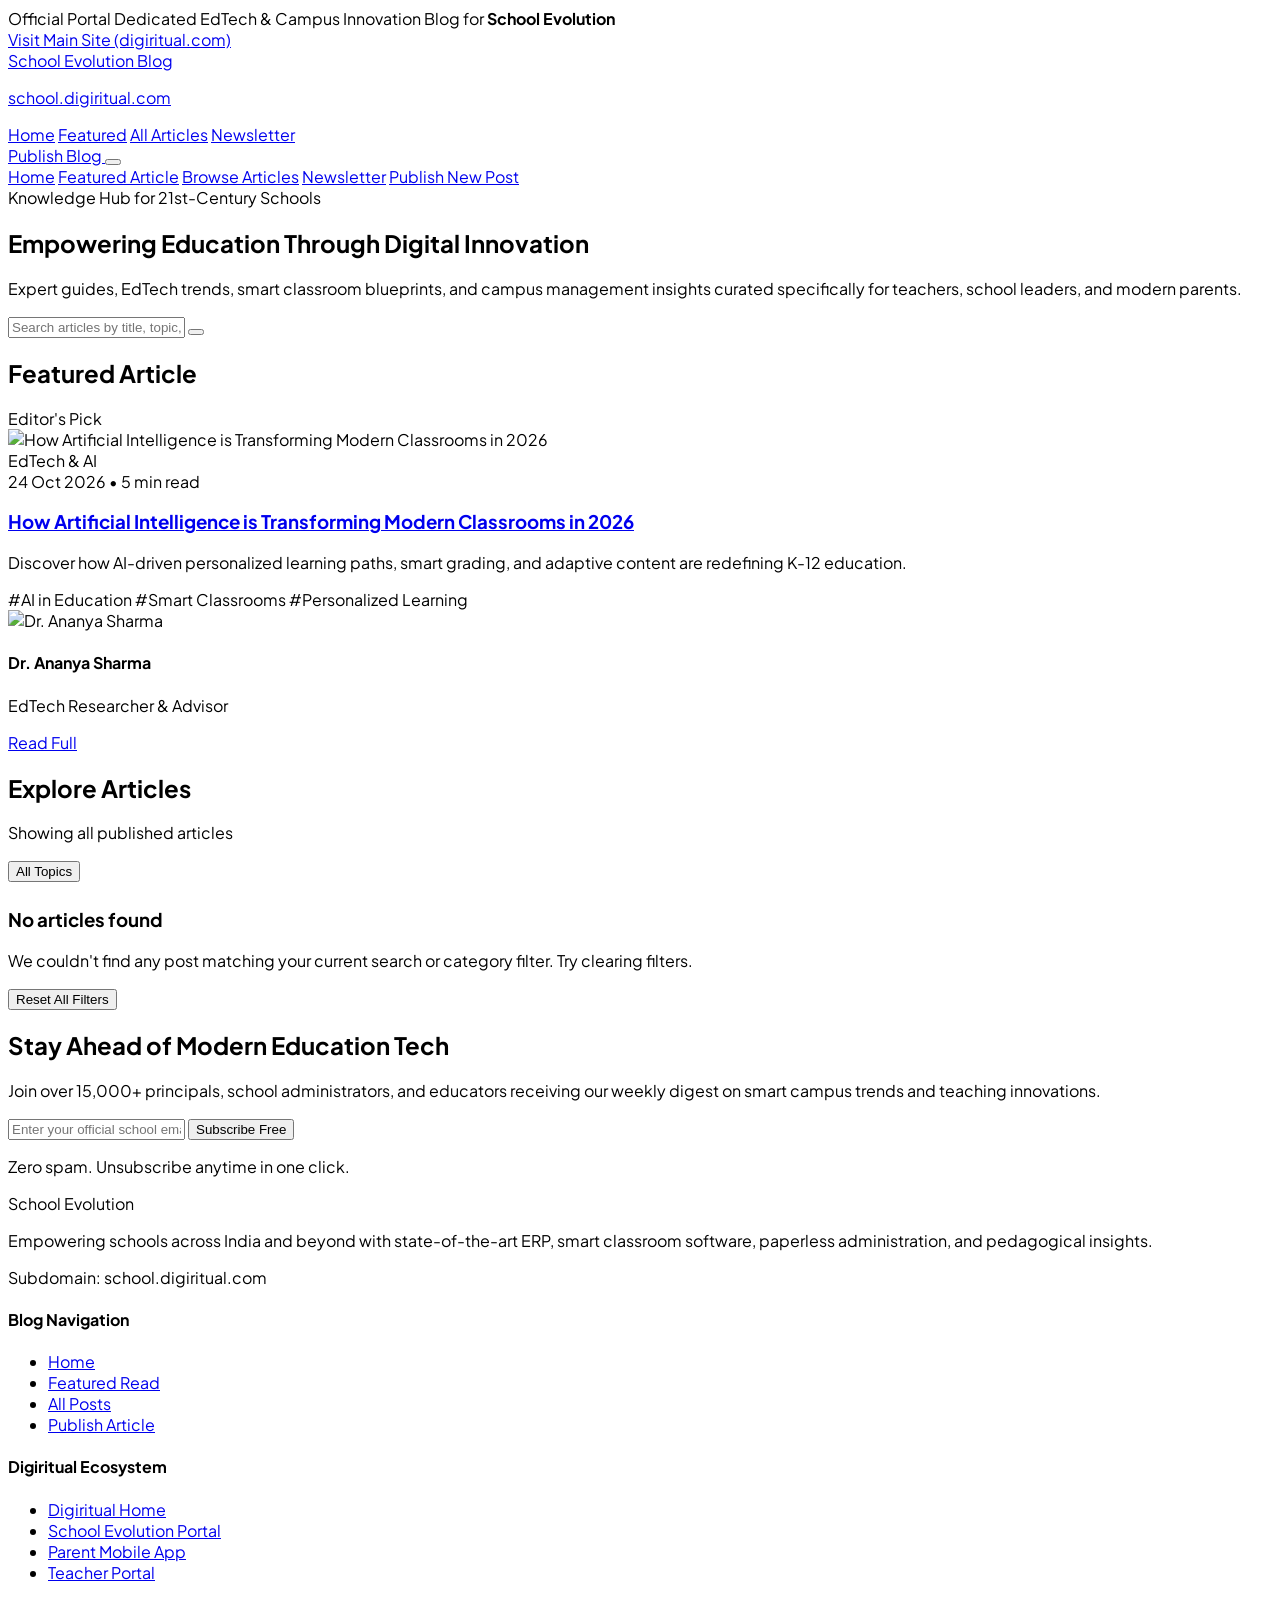
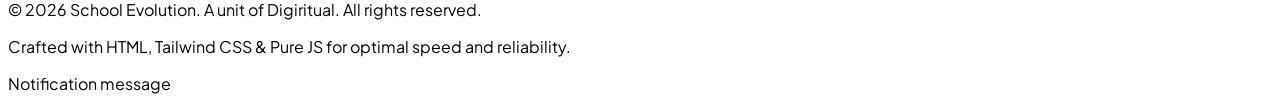
==== index.html @ 15b62ced "feat: add initial project files and blog platform structure for school website" ====
<!DOCTYPE html>
<html lang="en" class="scroll-smooth">

<head>
  <meta charset="UTF-8">
  <meta name="viewport" content="width=device-width, initial-scale=1.0">
  <title>School Evolution Blog | Insights for Modern Educational Institutions</title>
  <meta name="description"
    content="Explore insights on EdTech, school ERP automation, smart classrooms, teaching innovation, and student safety from School Evolution.">
  <meta name="keywords" content="School Evolution, School ERP, EdTech, Smart Classroom, Digiritual, Education Blog">
  <link rel="canonical" href="https://school.digiritual.com/">

  <!-- Tailwind CSS CDN with Typography & Aspect Ratio plugins -->
  <script src="https://cdn.tailwindcss.com"></script>
  <script>
    tailwind.config = {
      darkMode: 'class',
      theme: {
        extend: {
          colors: {
            brand: {
              50: '#eef2ff',
              100: '#e0e7ff',
              200: '#c7d2fe',
              300: '#a5b4fc',
              400: '#818cf8',
              500: '#6366f1',
              600: '#4f46e5',
              700: '#4338ca',
              800: '#3730a3',
              900: '#312e81',
              950: '#1e1b4b',
            },
            accent: {
              teal: '#0d9488',
              emerald: '#10b981',
              amber: '#f59e0b'
            }
          }
        }
      }
    }
  </script>

  <!-- Lucide Icons -->
  <script src="https://unpkg.com/lucide@latest"></script>

  <!-- Custom CSS -->
  <link rel="stylesheet" href="css/custom.css">
</head>

<body class="bg-slate-50 text-slate-800 flex flex-col min-h-screen">

  <!-- Top Announcement Bar -->
  <div class="bg-brand-900 text-brand-100 text-xs sm:text-sm py-2 px-4">
    <div class="max-w-7xl mx-auto flex items-center justify-between">
      <div class="flex items-center gap-2">
        <span
          class="inline-flex items-center px-2 py-0.5 rounded text-xs font-semibold bg-brand-700 text-brand-200">Official
          Portal</span>
        <span>Dedicated EdTech & Campus Innovation Blog for <strong>School Evolution</strong></span>
      </div>
      <a href="https://digiritual.com" target="_blank" rel="noopener"
        class="hidden sm:inline-flex items-center gap-1 hover:text-white transition font-medium">
        <span>Visit Main Site (digiritual.com)</span>
        <i data-lucide="external-link" class="w-3.5 h-3.5"></i>
      </a>
    </div>
  </div>

  <!-- Header / Navigation -->
  <header class="sticky top-0 z-40 glass-nav border-b border-slate-200/80 transition-all duration-200">
    <div class="max-w-7xl mx-auto px-4 sm:px-6 lg:px-8">
      <div class="flex items-center justify-between h-20">

        <!-- Logo -->
        <a href="index.html" class="flex items-center gap-3 group">
          <div
            class="w-11 h-11 rounded-xl bg-gradient-to-tr from-brand-700 to-indigo-500 flex items-center justify-center text-white shadow-md shadow-brand-500/20 group-hover:scale-105 transition-transform">
            <i data-lucide="graduation-cap" class="w-6 h-6"></i>
          </div>
          <div>
            <div class="flex items-center gap-2">
              <span class="font-extrabold text-xl sm:text-2xl tracking-tight text-slate-900">School <span
                  class="text-brand-600">Evolution</span></span>
              <span
                class="text-[10px] font-bold uppercase tracking-wider bg-indigo-50 text-brand-700 border border-brand-200 px-1.5 py-0.5 rounded">Blog</span>
            </div>
            <p class="text-xs text-slate-400 font-medium">school.digiritual.com</p>
          </div>
        </a>

        <!-- Desktop Navigation -->
        <nav class="hidden md:flex items-center gap-8">
          <a href="index.html" class="text-brand-600 font-semibold text-sm">Home</a>
          <a href="#featured-section"
            class="text-slate-600 hover:text-brand-600 font-medium text-sm transition">Featured</a>
          <a href="#articles-section" class="text-slate-600 hover:text-brand-600 font-medium text-sm transition">All
            Articles</a>
          <a href="#newsletter-section"
            class="text-slate-600 hover:text-brand-600 font-medium text-sm transition">Newsletter</a>
        </nav>

        <!-- Right Action Buttons -->
        <div class="flex items-center gap-3">
          <a href="admin.html"
            class="inline-flex items-center gap-2 px-4 py-2 text-sm font-semibold text-brand-700 bg-brand-50 hover:bg-brand-100 border border-brand-200 rounded-lg transition shadow-sm">
            <i data-lucide="plus-circle" class="w-4 h-4"></i>
            <span class="hidden sm:inline">Publish Blog</span>
          </a>

          <!-- Mobile Menu Button -->
          <button id="mobile-menu-btn" class="md:hidden p-2 text-slate-600 hover:text-slate-900 focus:outline-none"
            aria-label="Toggle menu">
            <i data-lucide="menu" class="w-6 h-6"></i>
          </button>
        </div>
      </div>
    </div>

    <!-- Mobile Dropdown Menu -->
    <div id="mobile-menu" class="hidden md:hidden border-b border-slate-200 bg-white px-4 pt-2 pb-4 space-y-2">
      <a href="index.html"
        class="block px-3 py-2 rounded-md text-base font-semibold text-brand-600 bg-brand-50">Home</a>
      <a href="#featured-section"
        class="block px-3 py-2 rounded-md text-base font-medium text-slate-700 hover:bg-slate-100">Featured Article</a>
      <a href="#articles-section"
        class="block px-3 py-2 rounded-md text-base font-medium text-slate-700 hover:bg-slate-100">Browse Articles</a>
      <a href="#newsletter-section"
        class="block px-3 py-2 rounded-md text-base font-medium text-slate-700 hover:bg-slate-100">Newsletter</a>
      <a href="admin.html"
        class="block px-3 py-2 rounded-md text-base font-medium text-brand-700 bg-brand-50 border border-brand-200">Publish
        New Post</a>
    </div>
  </header>

  <!-- Hero Section -->
  <section
    class="relative overflow-hidden bg-gradient-to-b from-slate-100/80 via-white to-slate-50 pt-12 pb-16 border-b border-slate-200/60">
    <div class="max-w-7xl mx-auto px-4 sm:px-6 lg:px-8 relative">
      <div class="max-w-3xl mx-auto text-center">
        <div
          class="inline-flex items-center gap-2 px-3 py-1.5 rounded-full bg-brand-50 border border-brand-200 text-brand-700 text-xs font-semibold uppercase tracking-wider mb-5">
          <span class="w-2 h-2 rounded-full bg-brand-600 animate-pulse"></span>
          Knowledge Hub for 21st-Century Schools
        </div>
        <h1 class="text-4xl sm:text-5xl lg:text-6xl font-extrabold text-slate-900 tracking-tight leading-[1.15]">
          Empowering Education Through <span
            class="bg-gradient-to-r from-brand-600 to-indigo-700 bg-clip-text text-transparent">Digital
            Innovation</span>
        </h1>
        <p class="mt-5 text-lg sm:text-xl text-slate-600 leading-relaxed">
          Expert guides, EdTech trends, smart classroom blueprints, and campus management insights curated specifically
          for teachers, school leaders, and modern parents.
        </p>

        <!-- Search & Filter Quick Bar -->
        <div class="mt-8 relative max-w-2xl mx-auto">
          <div
            class="relative flex items-center shadow-lg rounded-2xl bg-white border border-slate-200 p-1.5 focus-within:ring-2 focus-within:ring-brand-500 focus-within:border-transparent transition">
            <div class="pl-4 text-slate-400">
              <i data-lucide="search" class="w-5 h-5"></i>
            </div>
            <input type="text" id="search-input" placeholder="Search articles by title, topic, or keyword..."
              class="w-full px-3 py-3 text-slate-800 placeholder-slate-400 bg-transparent focus:outline-none text-base">
            <button id="clear-search" class="hidden pr-3 text-slate-400 hover:text-slate-600" title="Clear search">
              <i data-lucide="x-circle" class="w-5 h-5"></i>
            </button>
          </div>
        </div>
      </div>
    </div>
  </section>

  <!-- Featured Post Hero Section -->
  <section id="featured-section" class="py-12 border-b border-slate-200/60 bg-white">
    <div class="max-w-7xl mx-auto px-4 sm:px-6 lg:px-8">
      <div class="flex items-center justify-between mb-8">
        <div class="flex items-center gap-2">
          <div class="w-2.5 h-6 bg-brand-600 rounded-full"></div>
          <h2 class="text-2xl font-bold text-slate-900">Featured Article</h2>
        </div>
        <span class="text-xs text-slate-400 font-medium uppercase tracking-wider">Editor's Pick</span>
      </div>

      <!-- Dynamic Featured Article Card -->
      <div id="featured-article-container">
        <!-- Rendered via JS -->
      </div>
    </div>
  </section>

  <!-- Main Articles Feed & Filtering -->
  <section id="articles-section" class="py-16 flex-grow">
    <div class="max-w-7xl mx-auto px-4 sm:px-6 lg:px-8">

      <!-- Category Filter Tabs -->
      <div class="flex flex-col md:flex-row md:items-center justify-between gap-4 mb-10 pb-4 border-b border-slate-200">
        <div>
          <h2 class="text-2xl font-bold text-slate-900">Explore Articles</h2>
          <p id="results-count" class="text-sm text-slate-500 mt-0.5">Showing all published articles</p>
        </div>

        <!-- Filter Pills Scrollable -->
        <div class="flex items-center gap-2 overflow-x-auto soft-thin-scroll max-w-full md:max-w-3xl" id="category-pills">
          <button
            class="category-filter-btn active-category px-4 py-2 rounded-xl text-sm font-semibold transition whitespace-nowrap bg-brand-600 text-white shadow-sm"
            data-category="all">
            All Topics
          </button>
          <!-- Dynamic categories injected by JS -->
        </div>
      </div>

      <!-- Articles Grid -->
      <div id="articles-grid" class="grid grid-cols-1 md:grid-cols-2 lg:grid-cols-3 gap-8">
        <!-- Rendered via JS -->
      </div>

      <!-- Empty State -->
      <div id="empty-state" class="hidden text-center py-20 bg-white rounded-3xl border border-slate-200 my-8">
        <div class="w-16 h-16 rounded-2xl bg-slate-100 flex items-center justify-center text-slate-400 mx-auto mb-4">
          <i data-lucide="book-open" class="w-8 h-8"></i>
        </div>
        <h3 class="text-xl font-bold text-slate-800">No articles found</h3>
        <p class="text-slate-500 max-w-md mx-auto mt-2">We couldn't find any post matching your current search or
          category filter. Try clearing filters.</p>
        <button id="reset-filters-btn"
          class="mt-6 px-5 py-2.5 bg-brand-600 hover:bg-brand-700 text-white font-medium rounded-xl text-sm transition">
          Reset All Filters
        </button>
      </div>

    </div>
  </section>

  <!-- Newsletter Section -->
  <section id="newsletter-section"
    class="bg-gradient-to-br from-brand-900 via-indigo-950 to-slate-900 text-white py-16 relative overflow-hidden">
    <div class="absolute inset-0 opacity-10 bg-[radial-gradient(#fff_1px,transparent_1px)] [background-size:16px_16px]">
    </div>
    <div class="max-w-5xl mx-auto px-4 sm:px-6 lg:px-8 relative z-10 text-center">
      <div
        class="w-12 h-12 rounded-2xl bg-brand-500/20 border border-brand-400/30 flex items-center justify-center text-brand-300 mx-auto mb-6">
        <i data-lucide="mail" class="w-6 h-6"></i>
      </div>
      <h2 class="text-3xl sm:text-4xl font-extrabold tracking-tight">Stay Ahead of Modern Education Tech</h2>
      <p class="mt-4 text-base sm:text-lg text-slate-300 max-w-2xl mx-auto">
        Join over 15,000+ principals, school administrators, and educators receiving our weekly digest on smart campus
        trends and teaching innovations.
      </p>

      <form id="newsletter-form"
        class="mt-8 flex flex-col sm:flex-row items-center justify-center gap-3 max-w-lg mx-auto">
        <input type="email" id="newsletter-email" required placeholder="Enter your official school email"
          class="w-full px-5 py-3.5 rounded-xl text-slate-900 bg-white placeholder-slate-400 focus:outline-none focus:ring-2 focus:ring-brand-400 text-sm shadow-sm">
        <button type="submit"
          class="w-full sm:w-auto px-7 py-3.5 bg-brand-500 hover:bg-brand-400 text-white font-semibold rounded-xl text-sm transition shadow-lg shadow-brand-500/30 whitespace-nowrap">
          Subscribe Free
        </button>
      </form>
      <p class="text-xs text-slate-400 mt-3">Zero spam. Unsubscribe anytime in one click.</p>
    </div>
  </section>

  <!-- Footer -->
  <footer class="bg-slate-900 text-slate-400 border-t border-slate-800 text-sm">
    <div class="max-w-7xl mx-auto px-4 sm:px-6 lg:px-8 py-12">
      <div class="grid grid-cols-1 md:grid-cols-4 gap-8">

        <!-- Brand Info -->
        <div class="md:col-span-2">
          <div class="flex items-center gap-3 mb-4">
            <div class="w-9 h-9 rounded-lg bg-brand-600 flex items-center justify-center text-white">
              <i data-lucide="graduation-cap" class="w-5 h-5"></i>
            </div>
            <span class="font-bold text-lg text-white">School Evolution</span>
          </div>
          <p class="text-slate-400 max-w-sm leading-relaxed text-sm">
            Empowering schools across India and beyond with state-of-the-art ERP, smart classroom software, paperless
            administration, and pedagogical insights.
          </p>
          <div class="mt-4 flex items-center gap-2 text-xs text-brand-400 font-mono">
            <span>Subdomain: school.digiritual.com</span>
          </div>
        </div>

        <!-- Quick Links -->
        <div>
          <h4 class="text-white font-semibold mb-4 text-xs tracking-wider uppercase">Blog Navigation</h4>
          <ul class="space-y-2.5">
            <li><a href="index.html" class="hover:text-white transition">Home</a></li>
            <li><a href="#featured-section" class="hover:text-white transition">Featured Read</a></li>
            <li><a href="#articles-section" class="hover:text-white transition">All Posts</a></li>
            <li><a href="admin.html" class="hover:text-white transition">Publish Article</a></li>
          </ul>
        </div>

        <!-- Ecosystem -->
        <div>
          <h4 class="text-white font-semibold mb-4 text-xs tracking-wider uppercase">Digiritual Ecosystem</h4>
          <ul class="space-y-2.5">
            <li><a href="https://digiritual.com" target="_blank" rel="noopener"
                class="hover:text-white transition flex items-center gap-1">Digiritual Home <i
                  data-lucide="external-link" class="w-3 h-3"></i></a></li>
            <li><a href="https://school.digiritual.com" class="hover:text-white transition">School Evolution Portal</a>
            </li>
            <li><a href="#" class="hover:text-white transition">Parent Mobile App</a></li>
            <li><a href="#" class="hover:text-white transition">Teacher Portal</a></li>
          </ul>
        </div>

      </div>

      <div
        class="mt-12 pt-8 border-t border-slate-800 flex flex-col sm:flex-row items-center justify-between gap-4 text-xs text-slate-500">
        <p>© 2026 School Evolution. A unit of Digiritual. All rights reserved.</p>
        <p class="flex items-center gap-1">
          Crafted with HTML, Tailwind CSS & Pure JS for optimal speed and reliability.
        </p>
      </div>
    </div>
  </footer>

  <!-- Toast Notification Container -->
  <div id="toast"
    class="fixed bottom-6 right-6 z-50 transform translate-y-20 opacity-0 transition-all duration-300 pointer-events-none">
    <div
      class="bg-slate-900 text-white px-5 py-3.5 rounded-xl shadow-2xl flex items-center gap-3 border border-slate-700">
      <i data-lucide="check-circle-2" class="w-5 h-5 text-emerald-400"></i>
      <span id="toast-message" class="text-sm font-medium">Notification message</span>
    </div>
  </div>

  <!-- Scripts -->
  <script src="js/data.js"></script>
  <script src="js/app.js"></script>
  <script>
    // Initialize Lucide icons
    lucide.createIcons();
  </script>
</body>

</html>
---- css/custom.css ----
/* Custom Enhancements for School Evolution Blog */
@import url('https://fonts.googleapis.com/css2?family=Plus+Jakarta+Sans:wght@300;400;500;600;700;800&family=Playfair+Display:ital,wght@0,600;0,700;1,600&display=swap');

:root {
  --font-sans: 'Plus Jakarta Sans', sans-serif;
  --font-serif: 'Playfair Display', Georgia, serif;
}

body {
  font-family: var(--font-sans);
  -webkit-font-smoothing: antialiased;
  -moz-osx-font-smoothing: grayscale;
}

.font-serif {
  font-family: var(--font-serif);
}

/* Smooth reading progress bar */
#reading-progress {
  transform-origin: left;
  transition: width 0.1s ease-out;
}

/* Glassmorphism effects */
.glass-nav {
  background: rgba(255, 255, 255, 0.85);
  backdrop-filter: blur(12px);
  -webkit-backdrop-filter: blur(12px);
}

/* Line clamp helpers */
.line-clamp-2 {
  display: -webkit-box;
  -webkit-line-clamp: 2;
  -webkit-box-orient: vertical;
  overflow: hidden;
}

.line-clamp-3 {
  display: -webkit-box;
  -webkit-line-clamp: 3;
  -webkit-box-orient: vertical;
  overflow: hidden;
}

/* Hide scrollbar utility for pills and tags */
.scrollbar-none::-webkit-scrollbar,
.no-scrollbar::-webkit-scrollbar {
  display: none !important;
  width: 0 !important;
  height: 0 !important;
}

.scrollbar-none,
.no-scrollbar {
  -ms-overflow-style: none !important;
  /* IE and Edge */
  scrollbar-width: none !important;
  /* Firefox */
}


/* Soft Ultra-Thin Horizontal Scrollbar for Category Pills */
.soft-thin-scroll {
  overflow-x: auto !important;
  scrollbar-width: thin !important;
  scrollbar-color: #c7d2fe #f1f5f9;
  padding-bottom: 7px;
}

.soft-thin-scroll::-webkit-scrollbar {
  height: 3px !important;
  display: block !important;
}

.soft-thin-scroll::-webkit-scrollbar-track {
  background: #f1f5f9;
  border-radius: 9999px;
  margin: 0 4px;
}

.soft-thin-scroll::-webkit-scrollbar-thumb {
  background: #c7d2fe;
  border-radius: 9999px;
  transition: background 0.2s ease;
}

.soft-thin-scroll::-webkit-scrollbar-thumb:hover {
  background: #6366f1;
}

/* Ultra-thin sleek scrollbar for specific containers */
.thin-scrollbar::-webkit-scrollbar {
  height: 3px;
  width: 3px;
}

.thin-scrollbar::-webkit-scrollbar-track {
  background: transparent;
}

.thin-scrollbar::-webkit-scrollbar-thumb {
  background: #cbd5e1;
  border-radius: 9999px;
}

.thin-scrollbar::-webkit-scrollbar-thumb:hover {
  background: #94a3b8;
}

/* Global scrollbar: Ultra-thin, clean and subtle */
::-webkit-scrollbar {
  width: 4px;
  height: 4px;
}

::-webkit-scrollbar-track {
  background: transparent;
}

::-webkit-scrollbar-thumb {
  background: #cbd5e1;
  border-radius: 9999px;
}

::-webkit-scrollbar-thumb:hover {
  background: #94a3b8;
}

/* Article Typography Enhancement */
.article-body h2 {
  font-size: 1.75rem;
  font-weight: 700;
  color: #0f172a;
  margin-top: 2rem;
  margin-bottom: 1rem;
  line-height: 1.3;
}

.article-body h3 {
  font-size: 1.35rem;
  font-weight: 600;
  color: #1e293b;
  margin-top: 1.5rem;
  margin-bottom: 0.75rem;
}

.article-body p {
  color: #334155;
  font-size: 1.125rem;
  line-height: 1.8;
  margin-bottom: 1.25rem;
}

.article-body blockquote {
  border-left: 4px solid #4f46e5;
  padding-left: 1.25rem;
  font-style: italic;
  color: #4338ca;
  background-color: #eef2ff;
  padding: 1rem 1.25rem;
  border-radius: 0 0.5rem 0.5rem 0;
  margin: 1.75rem 0;
}

.article-body ul {
  list-style-type: disc;
  padding-left: 1.5rem;
  margin-bottom: 1.5rem;
  color: #334155;
}

.article-body ul li {
  margin-bottom: 0.5rem;
  line-height: 1.7;
}

/* Badge hover transition */
.category-pill {
  transition: all 0.2s cubic-bezier(0.4, 0, 0.2, 1);
}

.category-pill:hover {
  transform: translateY(-2px);
}

/* Card hover animation */
.blog-card {
  transition: transform 0.25s ease, box-shadow 0.25s ease;
}

.blog-card:hover {
  transform: translateY(-4px);
  box-shadow: 0 20px 25px -5px rgba(0, 0, 0, 0.08), 0 10px 10px -5px rgba(0, 0, 0, 0.04);
}
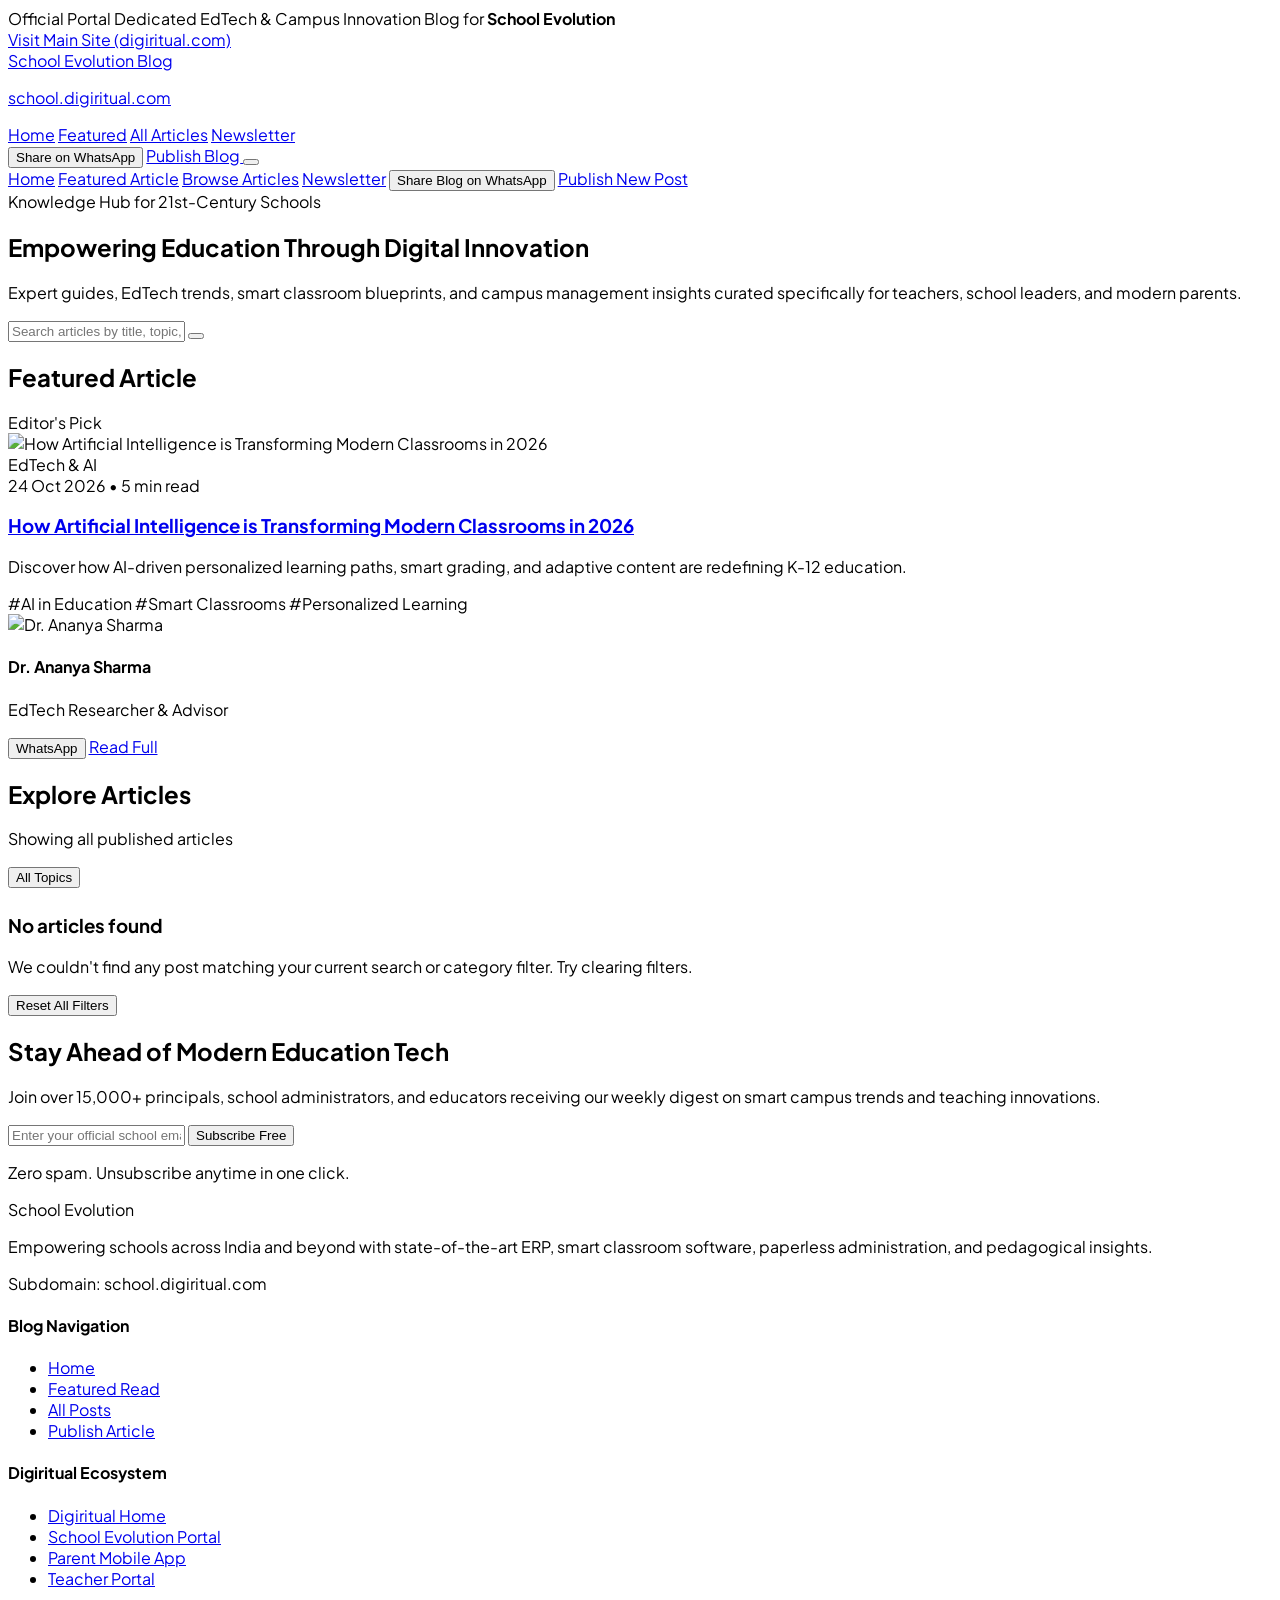
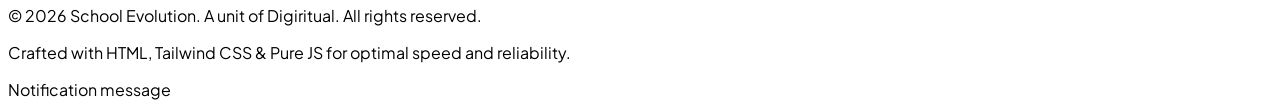
==== commit 4ff26bbb: "feat: add OpenGraph metadata, share actions, and application scripts for blog portal" ====
--- a/index.html
+++ b/index.html
@@ -5,10 +5,39 @@
   <meta charset="UTF-8">
   <meta name="viewport" content="width=device-width, initial-scale=1.0">
   <title>School Evolution Blog | Insights for Modern Educational Institutions</title>
+  <!-- Primary Meta Tags -->
+  <meta name="title" content="School Evolution Blog | Insights for Modern Educational Institutions">
   <meta name="description"
     content="Explore insights on EdTech, school ERP automation, smart classrooms, teaching innovation, and student safety from School Evolution.">
   <meta name="keywords" content="School Evolution, School ERP, EdTech, Smart Classroom, Digiritual, Education Blog">
   <link rel="canonical" href="https://school.digiritual.com/">
+  <meta name="theme-color" content="#4f46e5">
+
+  <!-- Open Graph / Facebook / WhatsApp -->
+  <meta property="og:type" content="website">
+  <meta property="og:site_name" content="School Evolution">
+  <meta property="og:url" content="https://school.digiritual.com/">
+  <meta property="og:title" content="School Evolution Blog | Insights for Modern Educational Institutions">
+  <meta property="og:description"
+    content="Explore insights on EdTech, school ERP automation, smart classrooms, teaching innovation, and student safety from School Evolution.">
+  <meta property="og:image" content="https://school.digiritual.com/images/og-school-evolution.jpg">
+  <meta property="og:image:secure_url" content="https://school.digiritual.com/images/og-school-evolution.jpg">
+  <meta property="og:image:type" content="image/jpeg">
+  <meta property="og:image:width" content="1200">
+  <meta property="og:image:height" content="675">
+  <meta property="og:image:alt" content="School Evolution - Innovating the Future of Digital Education">
+
+  <!-- Twitter -->
+  <meta name="twitter:card" content="summary_large_image">
+  <meta name="twitter:site" content="@Digiritual">
+  <meta name="twitter:url" content="https://school.digiritual.com/">
+  <meta name="twitter:title" content="School Evolution Blog | Insights for Modern Educational Institutions">
+  <meta name="twitter:description"
+    content="Explore insights on EdTech, school ERP automation, smart classrooms, teaching innovation, and student safety from School Evolution.">
+  <meta name="twitter:image" content="https://school.digiritual.com/images/og-school-evolution.jpg">
+
+  <!-- Favicon -->
+  <link rel="icon" type="image/svg+xml" href="data:image/svg+xml,<svg xmlns='http://www.w3.org/2000/svg' viewBox='0 0 24 24' fill='%234f46e5'><path d='M12 2L1 7l11 5 9-4.09V17h2V7L12 2zM3.45 10.74L12 14.63l8.55-3.89V17l-8.55 3.89L3.45 17v-6.26z'/></svg>">
 
   <!-- Tailwind CSS CDN with Typography & Aspect Ratio plugins -->
   <script src="https://cdn.tailwindcss.com"></script>
@@ -102,9 +131,16 @@
         </nav>
 
         <!-- Right Action Buttons -->
-        <div class="flex items-center gap-3">
+        <div class="flex items-center gap-2 sm:gap-3">
+          <button id="share-blog-whatsapp"
+            class="inline-flex items-center gap-1.5 px-3 py-2 text-xs font-semibold text-emerald-700 bg-emerald-50 hover:bg-emerald-100 border border-emerald-200 rounded-lg transition shadow-sm"
+            title="Share this blog portal on WhatsApp">
+            <i data-lucide="message-circle" class="w-4 h-4 text-emerald-600"></i>
+            <span class="hidden sm:inline">Share on WhatsApp</span>
+          </button>
+
           <a href="admin.html"
-            class="inline-flex items-center gap-2 px-4 py-2 text-sm font-semibold text-brand-700 bg-brand-50 hover:bg-brand-100 border border-brand-200 rounded-lg transition shadow-sm">
+            class="inline-flex items-center gap-2 px-3.5 sm:px-4 py-2 text-xs sm:text-sm font-semibold text-brand-700 bg-brand-50 hover:bg-brand-100 border border-brand-200 rounded-lg transition shadow-sm">
             <i data-lucide="plus-circle" class="w-4 h-4"></i>
             <span class="hidden sm:inline">Publish Blog</span>
           </a>
@@ -128,6 +164,11 @@
         class="block px-3 py-2 rounded-md text-base font-medium text-slate-700 hover:bg-slate-100">Browse Articles</a>
       <a href="#newsletter-section"
         class="block px-3 py-2 rounded-md text-base font-medium text-slate-700 hover:bg-slate-100">Newsletter</a>
+      <button id="mobile-share-whatsapp"
+        class="w-full text-left flex items-center gap-2 px-3 py-2 rounded-md text-base font-medium text-emerald-700 bg-emerald-50 border border-emerald-200">
+        <i data-lucide="message-circle" class="w-4 h-4 text-emerald-600"></i>
+        <span>Share Blog on WhatsApp</span>
+      </button>
       <a href="admin.html"
         class="block px-3 py-2 rounded-md text-base font-medium text-brand-700 bg-brand-50 border border-brand-200">Publish
         New Post</a>
